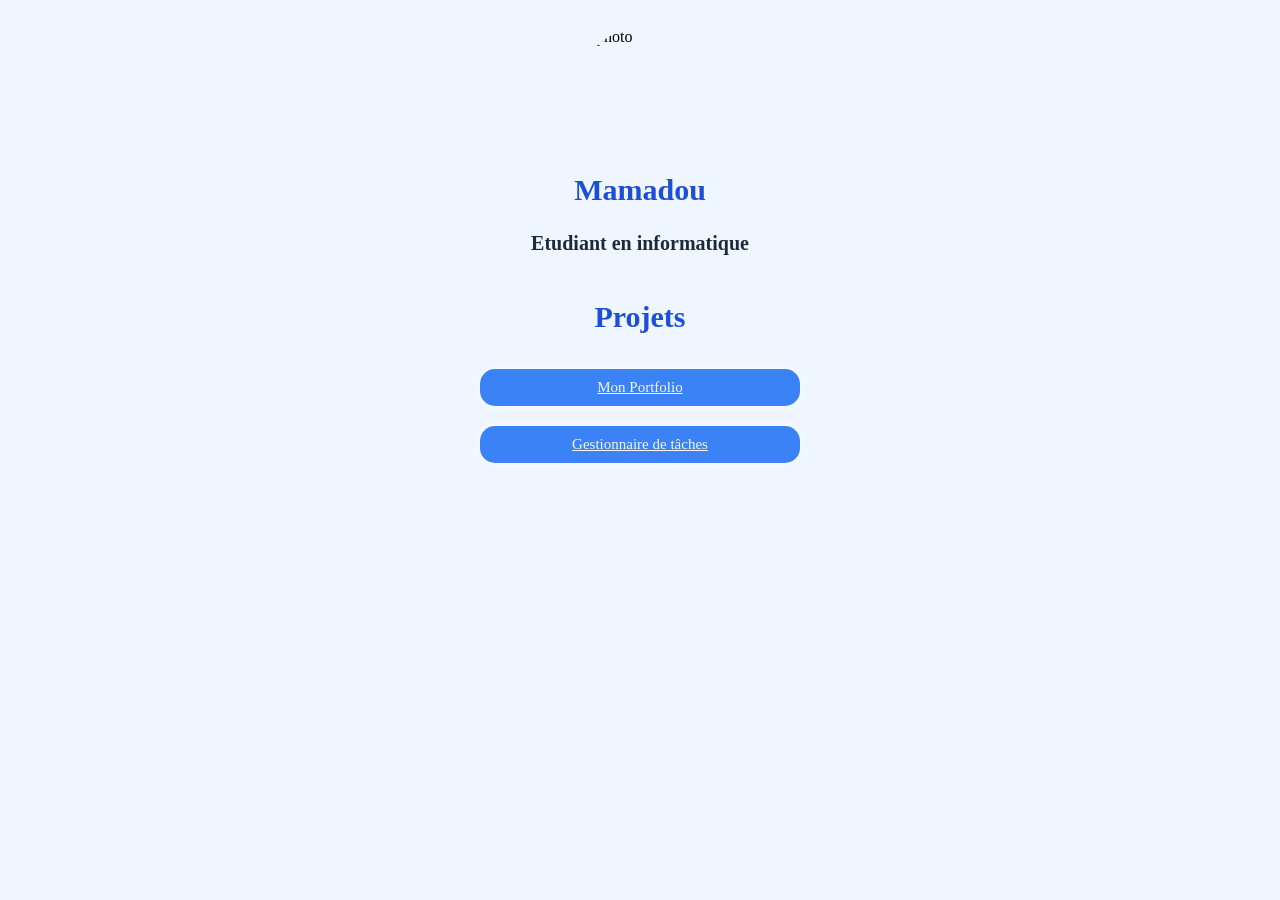
==== menu.html @ c6e51319 "siteweb : preque cool" ====
<!DOCTYPE html>
<html lang="en">
<head>
    <meta charset="UTF-8">
    <meta name="viewport" content="width=device-width, initial-scale=1.0">
    <title>Menu</title>

    <link rel="stylesheet" href="menu.css">
</head>
<body>
    <header class="enTete">
        <img src="images/Mamadou.png" alt="photo" width="120px" height="120px">
    </header>

    <section class="acceuil">
        <div id="presentationPerso">
            <h1>Mamadou</h1>
            <h3>Etudiant en informatique</h3>
        </div>
    </section>

    <section class="projets">
        <h1>Projets</h1>

        <article id="portfolio">
            <a href="Portfolio/index.html">Mon Portfolio</a>
        </article>

        <article id="gestionnaireDeTaches">
            <a href="To-Do-List/to_do_list.html">Gestionnaire de tâches</a>
        </article>
    </section>
</body>
</html>
---- menu.css ----
body{
    background-color: #EFF6FF;
}

header, section.acceuil, section.projets {
    display: flex;
    flex-direction: column;
    align-items: center;
}

.enTete img {
    border-radius: 50%;
    object-fit: cover;
    display: block;
    margin: 0 auto;
    margin-top: 20px;
}

#presentationPerso h1{
    color: #1D4ED8;
    font-size: 30px;
    text-align: center;
}

#presentationPerso h3 {
    color: #1E293B;
    font-size: 20px;
}

.projets h1 {
    color: #1D4ED8;
    font-size: 30px;
}

#portfolio, #gestionnaireDeTaches {
    background-color: #3B82F6;
    font-size: 15px;
    text-align: center;
    width: 300px;
    margin: 10px;
    padding: 10px;
    box-shadow: 0px 0px 9px #FFFFFF;
    border-radius: 15px;
}

#portfolio a, #gestionnaireDeTaches a {
    color: whitesmoke;
}
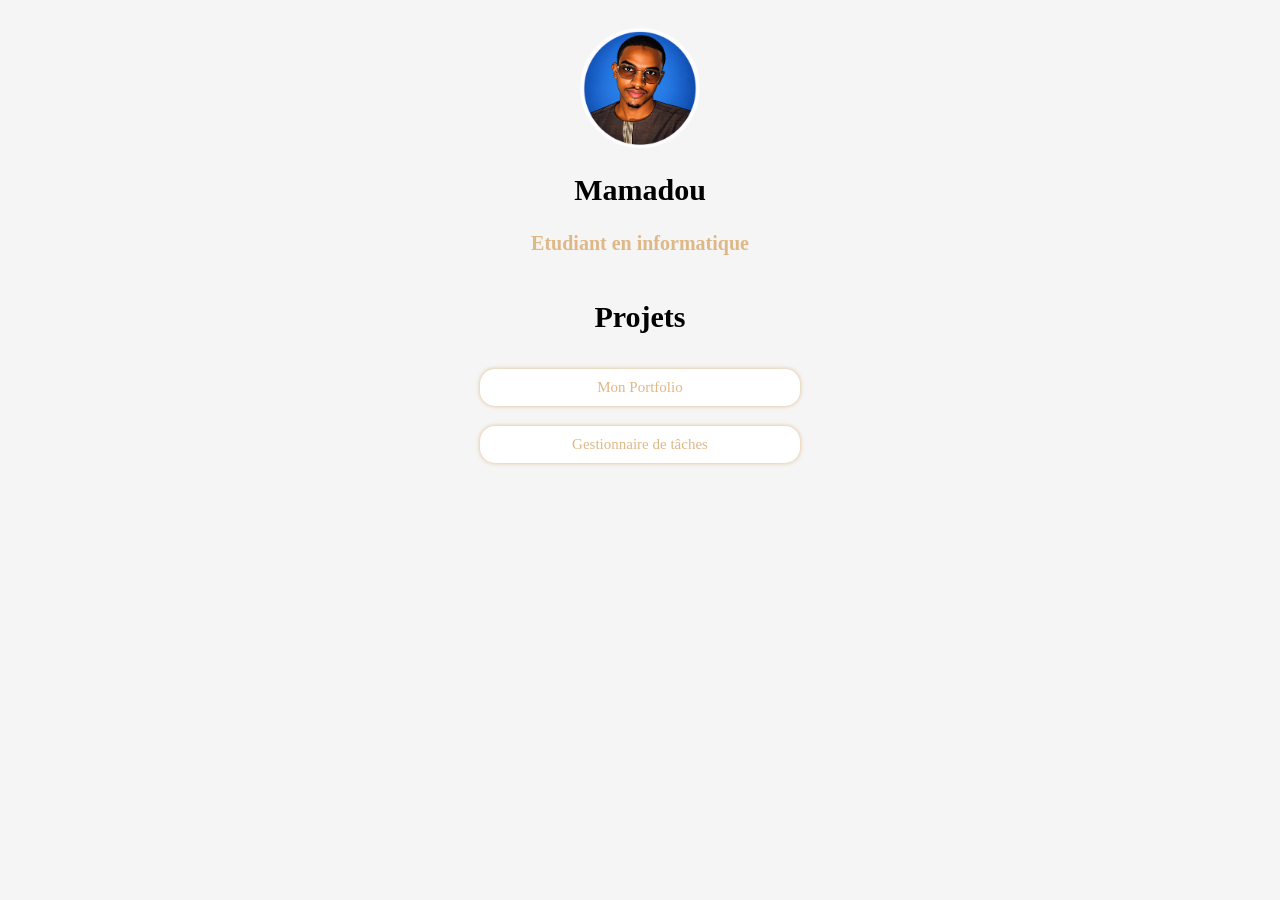
==== commit 0009b1f1: "hummm cool" ====
--- a/menu.html
+++ b/menu.html
@@ -9,7 +9,7 @@
 </head>
 <body>
     <header class="enTete">
-        <img src="images/Mamadou.png" alt="photo" width="120px" height="120px">
+        <img src="images/avatar.png" alt="photo" width="120px" height="120px">
     </header>
 
     <section class="acceuil">
--- a/menu.css
+++ b/menu.css
@@ -1,5 +1,5 @@
 body{
-    background-color: #EFF6FF;
+    background-color: whitesmoke;
 }
 
 header, section.acceuil, section.projets {
@@ -17,32 +17,31 @@
 }
 
 #presentationPerso h1{
-    color: #1D4ED8;
     font-size: 30px;
     text-align: center;
 }
 
 #presentationPerso h3 {
-    color: #1E293B;
+    color: burlywood;
     font-size: 20px;
 }
 
 .projets h1 {
-    color: #1D4ED8;
     font-size: 30px;
 }
 
 #portfolio, #gestionnaireDeTaches {
-    background-color: #3B82F6;
+    background-color: white;
     font-size: 15px;
     text-align: center;
     width: 300px;
     margin: 10px;
     padding: 10px;
-    box-shadow: 0px 0px 9px #FFFFFF;
+    box-shadow: 0px 0px 4px burlywood;
     border-radius: 15px;
 }
 
-#portfolio a, #gestionnaireDeTaches a {
-    color: whitesmoke;
+a{
+    text-decoration: none;
+    color: burlywood;
 }
